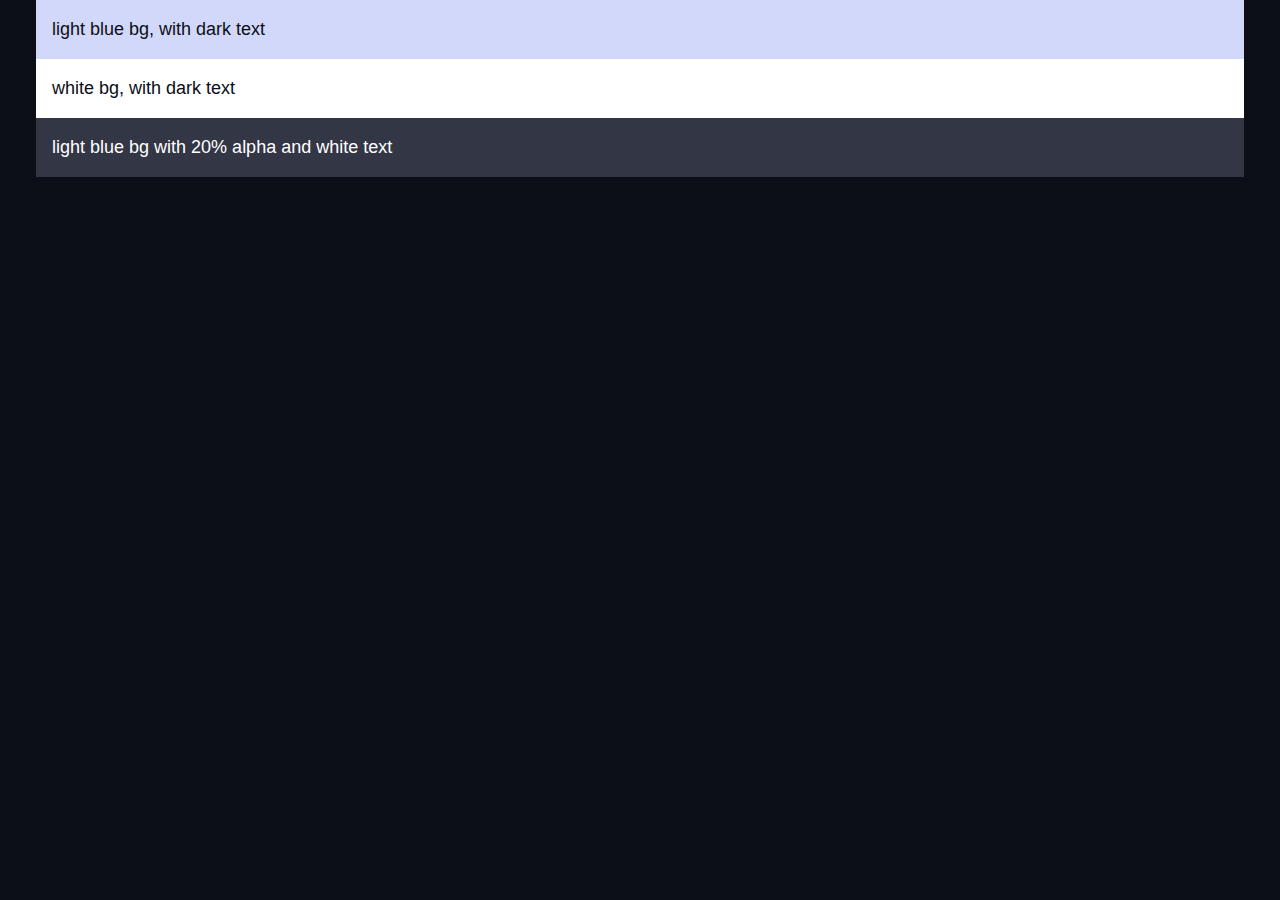
==== index.html @ 9ad7ce94 "first commit" ====
<html>
    <head>
        <link rel="stylesheet" href="index.css">
    </head>
    <body class="bg-dark">

        <div class="container">
            <div class="bg-accent text-dark" style="padding: 1rem">
                light blue bg, with dark text
            </div>
            <div class="bg-white text-dark" style="padding: 1rem">
                white bg, with dark text
            </div>
            <div class="example-component text-white" style="padding: 1rem">
                light blue bg with 20% alpha and white text
            </div>
        </div>


        <!-- <script src="index.pack.js"></script> -->
    </body>
</html>
---- index.css ----
/* -------------------- */
/* Custom properties    */
/* -------------------- */
:root {
    /* colors */
    --clr-dark: 230 35% 7%;
    --clr-light: 231 77% 90%;
    --clr-white: 0 0% 100%;

    /* fonts-sizes */
    --fs-900: 9.375rem;
    --fs-800: 6.25rem;
    --fs-700: 3.5rem;
    --fs-600: 3rem;
    --fs-500: 1.75rem;
    --fs-400: 1.125rem;
    --fs-300: 1rem;
    --fs-200: 0.0875rem;

    /* font families */
    --ff-serif: "Bellefair", serif;
    --ff-sans-cond: "Barlow Condensed", sans-serif;
    --ff-sans-normal: "Barlow", sans-serif;
}




/* -------------------- */
/* reset                */
/* -------------------- */

/* box sizing */
*,
*::before,
*::after{
    box-sizing: border-box;
}

/* Reset margings */

body,
h1,
h2,
h3,
h4,
h5,
p,
figure,
picture {
    margin: 0
}

h1,
h2,
h3,
h4,
h5,
h6,
p {
    font-weight: 400;
}

/* set up the body */

body {
    font-family: var(--ff-sans-normal);
    font-size: var(--fs-400);
    color: hsl( var(--clr-white));
    background-color: hsl( var(--clr-dark));
    line-height: 1.5;
    min-height: 100vh;
}

/* make images easier to work with */

img,
picture {
    max-width: 100%;
    display: block;
}

/* make forms elements easir to work with */
input,
button,
textarea,
select {
    font: inherit;
}

/* remove animation for people who've turned them off */


@media (prefers-reduced-motion: reduce) {
    *,
    *::before,
    *::after {
        animation-duration: 0.01ms !important;
        animation-iteration-count: 1 !important;
        transition-duration: 0.01ms !important;
        scroll-behavior: auto !important;
    }
}



/* -------------------- */
/* utility classe       */
/* -------------------- */

.flex {
    display: flex;
    gap: var(--gap, 1rem); 
}

.grid {
    display: grid;
    gap: var(--gap, 1rem);
}

.container {
    padding-inline: 2em;
    max-width: 80rem;
    margin-inline: auto;
}


.sr-only {
    position: absolute;
    width: 1px;
    height: 1px;
    padding: 0;
    margin: -1px;
        overflow: hidden;
    clip: rect(0, 0, 0, 0);
    white-space: nowrap;
    border: 0;
}


.box {
    background: lightblue;
    padding: 2rem;
}



/* color section */

.bg-dark {background-color: hsl( var(--clr-dark));}
.bg-accent {background-color: hsl( var(--clr-light));}
.bg-white {background-color: hsl( var(--clr-white));}

.text-dark {color: hsl( var(--clr-dark));}
.text-accent {color: hsl( var(--clr-light));}
.text-white {color: hsl( var(--clr-white));}

.example-component {
    background-color: hsl( var(--clr-light) / .2);
}


/* typhography */
.ff-serif { font-family: var(--ff-serif);}
.ff-snas-cond { font-family: var(--ff-sans-cond);}
.ff-sans-normal { font-family: var(--ff-sans-normal);}

.letter-spacing-1 { letter-spacing: 4.75px;}
.letter-spacing-2 { letter-spacing: 2.7px;}
.letter-spacing-3 { letter-spacing: 2.35px;}

.uppercase { text-transform: uppercase;}

.fs-900 { font-size: var(--fs-900);}
.fs-800 { font-size: var(--fs-800);}
.fs-700 { font-size: var(--fs-700);}
.fs-600 { font-size: var(--fs-600);}
.fs-500 { font-size: var(--fs-500);}
.fs-400 { font-size: var(--fs-400);}
.fs-300 { font-size: var(--fs-300);}
.fs-200 { font-size: var(--fs-200);}

.fs-900,
.fs-800,
.fs-700,
.fs-600 {
    line-height: 1.1;
}
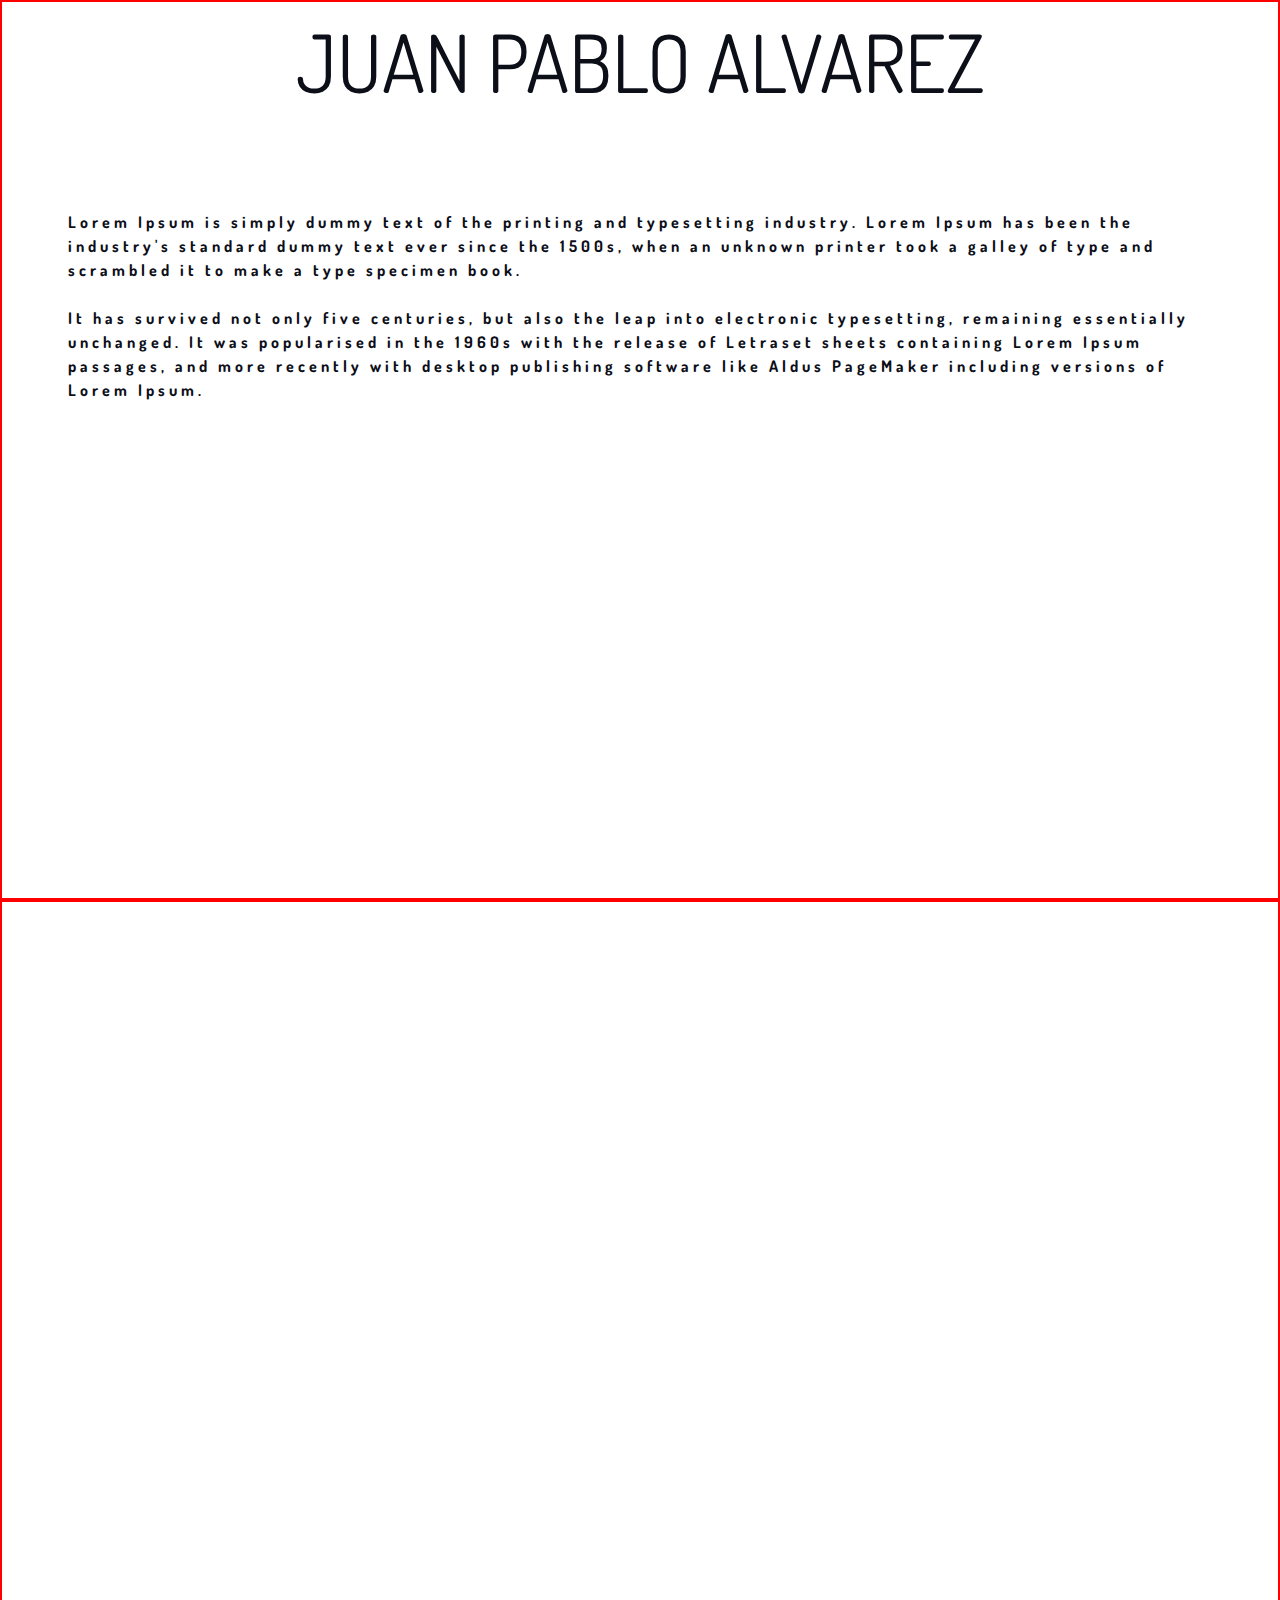
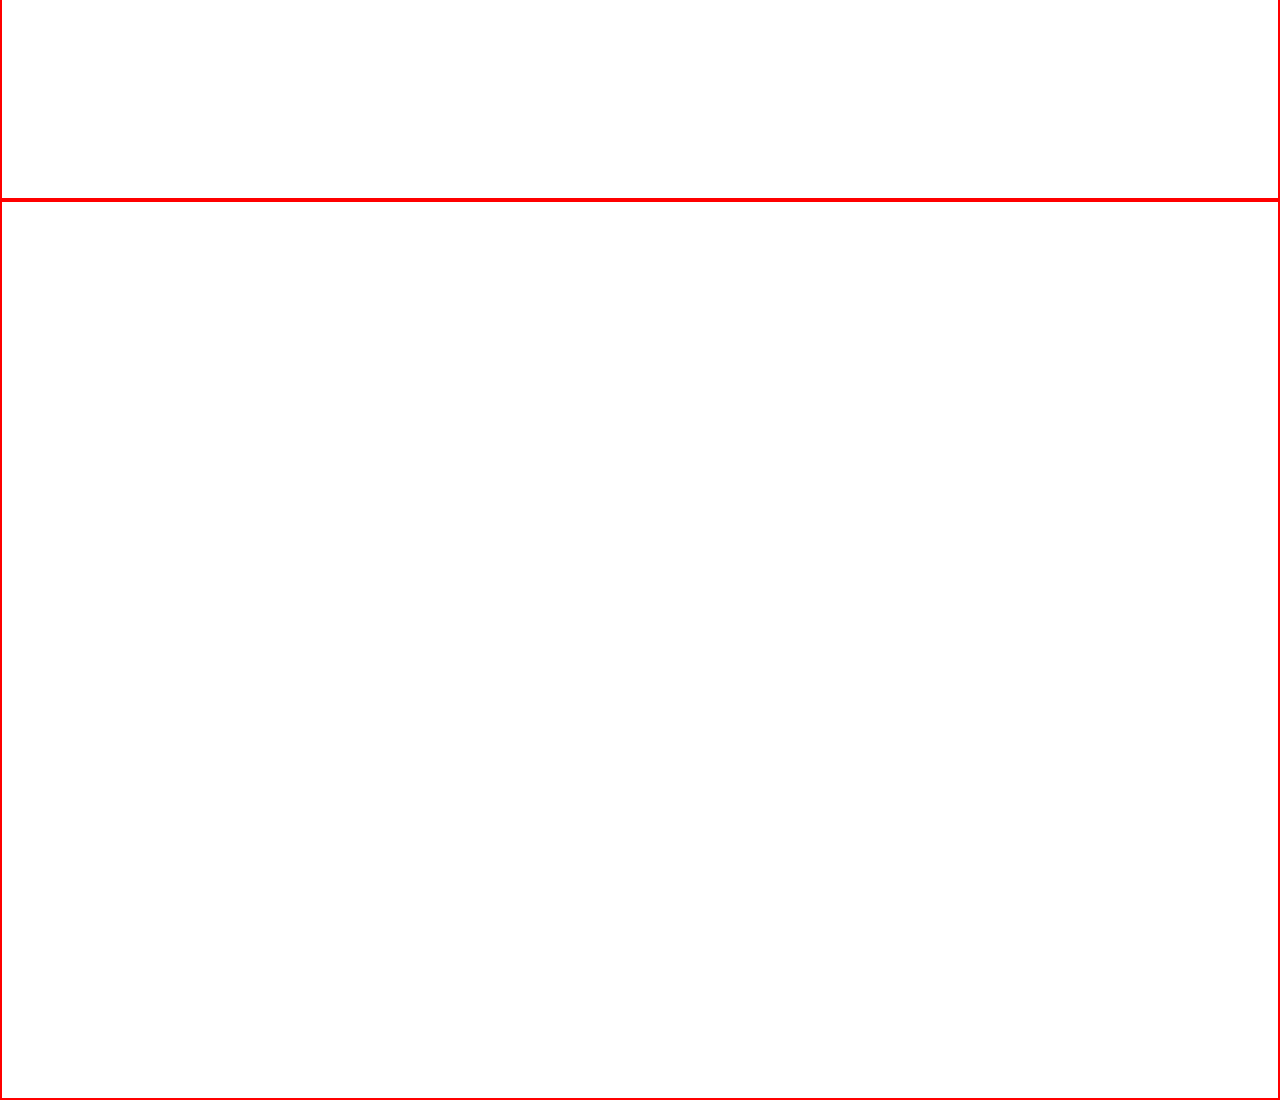
==== commit ecbae151: "first commit" ====
--- a/index.html
+++ b/index.html
@@ -1,22 +1,70 @@
-<html>
+<!DOCTYPE html>
+<html lang="en">
     <head>
+        <meta charset="UTF-8">
+        <meta name="viewpoint" content="width=device-width, initial-scale=1.0">
+        <link rel="icon" type="image/png" sizes="32x32" href="./assets/favicon-32x32.png">
+
+        <!-- Google fonts -->
+        <link rel="preconnect" href="https://fonts.googleapis.com">
+        <link rel="preconnect" href="https://fonts.gstatic.com" crossorigin>
+        <link href="https://fonts.googleapis.com/css2?family=Barlow+Condensed:wght@400;
+        700&family=Bellefair&family=Barlow:wght@400;700&display=swap"
+            rel="stylesheet">
+        <link href="https://fonts.googleapis.com/css2?family=Dosis:wght@300&display=swap"
+            rel="stylesheet">
+
+        <link rel="stylesheet" href="https://cdnjs.cloudflare.com/ajax/libs/font-awesome/4.7.0/css/font-awesome.min.css">
+
         <link rel="stylesheet" href="index.css">
+        <title>Juan Pablo Alvarez - My portfolio</title>
     </head>
-    <body class="bg-dark">
 
-        <div class="container">
-            <div class="bg-accent text-dark" style="padding: 1rem">
-                light blue bg, with dark text
+    <body>
+        <section id="main-visual" class="container flex-full-height">
+            <!-- main view -->
+            <div>
+                <h1 class="ff-dosis uppercase text-dark fs-800"
+                    style="margin:1rem auto 1rem; text-align: center;">Juan Pablo Alvarez</h1>
             </div>
-            <div class="bg-white text-dark" style="padding: 1rem">
-                white bg, with dark text
+            <div>
+                <p class="text-box-main">Lorem Ipsum is simply dummy text of the printing and typesetting industry. 
+                    Lorem Ipsum has been the industry's standard dummy text ever since the 
+                    1500s, when an unknown printer took a galley of type and scrambled it 
+                    to make a type specimen book.<br><br>It has survived not only five centuries, 
+                    but also the leap into electronic typesetting, remaining essentially 
+                    unchanged. It was popularised in the 1960s with the release of Letraset 
+                    sheets containing Lorem Ipsum passages, and more recently with desktop 
+                    publishing software like Aldus PageMaker including versions of Lorem 
+                    Ipsum.</p>
             </div>
-            <div class="example-component text-white" style="padding: 1rem">
-                light blue bg with 20% alpha and white text
+            <div class="profile-photo2"></div>
+
+            <div style="margin-bottom:1rem;">
+                <div class="flex" style="justify-content:center">
+                    <a href="#" class="fa fa-facebook"></a>
+                    <a href="#" class="fa fa-twitter"></a>
+                    <a href="#" class="fa fa-linkedin"></a>
+                </div>
+                <hr class="hr-linea">
+                <div>
+                    <!-- navigation -->
+                    <div class="container flex" style="justify-content:center">
+                        <nav>
+                            <ul class="primary-navigation underline-indicators flex">
+                                <li class="active"><a class="uppercase text-white letter-spacing-2"
+                                    href="#main-visual"><span>01</span>Home</a></li>
+                                <li><a class="uppercase text-white letter-spacing-2"
+                                    href="#projects"><span>02</span>Projects</a></li>
+                                <li><a class="uppercase text-white letter-spacing-2"
+                                    href="#contact"><span>03</span>Contact</a></li>
+                            </ul>
+                        </nav>
+                    </div>
+                </div>
             </div>
-        </div>
-
-
-        <!-- <script src="index.pack.js"></script> -->
+        </section>
+        <section id="projects" class="container flex-full-height"></section>
+        <section id="contact" class="container flex-full-height"></section>
     </body>
 </html>--- a/index.css
+++ b/index.css
@@ -7,22 +7,49 @@
     --clr-light: 231 77% 90%;
     --clr-white: 0 0% 100%;
 
-    /* fonts-sizes */
+    /* fonts-sizes tamaño telefono*/
+    --fs-900: 5.5rem;
+    --fs-800: 3rem;
+    --fs-700: 2.5rem;
+    --fs-600: 2rem;
+    --fs-500: 1.75rem;
+    --fs-400: 1.125rem;
+    --fs-300: 1rem;
+    --fs-200: 0.0875rem;
+
+    /* font families */
+    --ff-serif: "Bellefair", serif;
+    --ff-sans-cond: "Barlow Condensed", sans-serif;
+    --ff-sans-normal: "Barlow", sans-serif;
+    --ff-dosis: 'Dosis', sans-serif;
+
+    /* profile photo size */
+    --profile-photo-w: 150px
+}
+
+/* tamaño full-screen */
+@media (min-width: 45em) {
+    :root {
+        /* fonts-sizes */
     --fs-900: 9.375rem;
     --fs-800: 6.25rem;
     --fs-700: 3.5rem;
     --fs-600: 3rem;
-    --fs-500: 1.75rem;
-    --fs-400: 1.125rem;
-    --fs-300: 1rem;
-    --fs-200: 0.0875rem;
-
-    /* font families */
-    --ff-serif: "Bellefair", serif;
-    --ff-sans-cond: "Barlow Condensed", sans-serif;
-    --ff-sans-normal: "Barlow", sans-serif;
-}
-
+    --profile-photo-w: 300px;
+    }
+}
+
+/* tamaño tablet */
+@media (min-width: 35em) {
+    :root {
+        /* fonts-sizes */
+    --fs-900: 8.5rem;
+    --fs-800: 5rem;
+    --fs-700: 3rem;
+    --fs-600: 2.5rem;
+    --profile-photo-w: 200px;
+    }
+}
 
 
 
@@ -64,13 +91,18 @@
 /* set up the body */
 
 body {
-    font-family: var(--ff-sans-normal);
+    font-family: var(--ff-dosis);
     font-size: var(--fs-400);
-    color: hsl( var(--clr-white));
-    background-color: hsl( var(--clr-dark));
+    color: hsl( var(--clr-dark));
+    background-image: url('assets/background.png');
+    background-attachment: scroll;
+    background-size: cover;
+    /*background-color: hsl( var(--clr-dark));*/
     line-height: 1.5;
-    min-height: 100vh;
-}
+    height: 100%;
+    min-height: 100%;
+}
+
 
 /* make images easier to work with */
 
@@ -80,7 +112,7 @@
     display: block;
 }
 
-/* make forms elements easir to work with */
+/* make forms elements easier to work with */
 input,
 button,
 textarea,
@@ -89,8 +121,6 @@
 }
 
 /* remove animation for people who've turned them off */
-
-
 @media (prefers-reduced-motion: reduce) {
     *,
     *::before,
@@ -105,7 +135,7 @@
 
 
 /* -------------------- */
-/* utility classe       */
+/* utility classes      */
 /* -------------------- */
 
 .flex {
@@ -113,13 +143,29 @@
     gap: var(--gap, 1rem); 
 }
 
+.flex-full-height {
+    display: flex;
+    flex-direction: column;
+    gap: var(--gap, 1rem); 
+    border: 2px solid red;
+    justify-content: space-between;
+    height: 100vh;
+    /* text-align:center; */
+    align-items: stretch;
+}
+
 .grid {
     display: grid;
     gap: var(--gap, 1rem);
 }
 
+/* el selector indica que seleccione todos los que tienen un "sibling" antes */
+.flow > *:where(:not(:first-child)) {
+    margin-top: var(--flow-space, 1rem);
+}
+
 .container {
-    padding-inline: 2em;
+    padding-inline: 1em;
     max-width: 80rem;
     margin-inline: auto;
 }
@@ -131,7 +177,7 @@
     height: 1px;
     padding: 0;
     margin: -1px;
-        overflow: hidden;
+    overflow: hidden;
     clip: rect(0, 0, 0, 0);
     white-space: nowrap;
     border: 0;
@@ -164,6 +210,7 @@
 .ff-serif { font-family: var(--ff-serif);}
 .ff-snas-cond { font-family: var(--ff-sans-cond);}
 .ff-sans-normal { font-family: var(--ff-sans-normal);}
+.ff-dosis { font-family: var(--ff-dosis);}
 
 .letter-spacing-1 { letter-spacing: 4.75px;}
 .letter-spacing-2 { letter-spacing: 2.7px;}
@@ -185,4 +232,195 @@
 .fs-700,
 .fs-600 {
     line-height: 1.1;
+}
+
+
+.numbered-title {
+    font-family: var(--ff-sans-cond);
+    font-size: var(--fs-500);
+    text-transform: uppercase;
+    letter-spacing: 4.72px;
+}
+
+.numbered-title span {
+    margin-right: .5em;
+    font-weight: 700;
+    color: hsl(var(--clr-white) / .25);
+}
+
+/* -------------------- */
+/*     Components       */
+/* -------------------- */
+
+.large-button {
+    position: relative;
+    display: grid;
+    z-index: 1;
+    place-items: center;
+    border-radius: 50%;
+    padding: 0 2em;
+    text-decoration: none;
+    aspect-ratio: 1;
+}
+
+.large-button::after {
+    content: '';
+    position: absolute;
+    background: hsl(var(--clr-white) / .15);
+    width: 100%;
+    height: 100%;
+    border-radius: 50%;
+    z-index: -1;
+    opacity: 0;
+    transition: opacity 500ms linear, transform 750ms ease-in-out;
+}
+
+.large-button:hover::after,
+.large-button:focus::after {
+    transform: scale(1.4);
+    opacity: 1;
+}
+
+
+.primary-navigation {
+    --gap: 3rem;
+    list-style: none;
+    padding: 0;
+    margin: 0;
+    --underline-gap: 0;
+}
+
+.primary-navigation a {
+    text-decoration: none;
+}
+
+.primary-navigation a > span {
+    font-weight: 700;
+    margin-right: .5rem;
+}
+
+.underline-indicators > * {
+    font-weight: 900;
+    padding: var(--underline-gap, 1rem) 0;
+    border: 0;
+    cursor: pointer;
+    border-bottom: .2rem solid hsl(var(--clr-white) / 0 );
+    
+}
+
+.underline-indicators > *:hover,
+.underline-indicators > *:focus {
+    border-color: hsl( var(--clr-white) / .5);
+}
+
+.underline-indicators > .active,
+.underline-indicators > [aria-selected="true"] {
+    color: hsl( var(--clr-white) / 1);
+    border-color: hsl( var(--clr-white) / 1);
+}
+
+.tab-list {
+    --gap: 2rem;
+}
+
+.dot-indicators > * {
+    cursor: pointer;
+    border: 0;
+    border-radius: 50%;
+    aspect-ratio: 1;
+    padding: .5em;
+    background-color: hsl( var(--clr-white) / .25);
+}
+
+.dot-indicators > *:hover,
+.dot-indicators > *.focus {
+    background-color: hsl( var(--clr-white) / .5);
+}
+
+.dot-indicators > [aria-selected="true"] {
+    background-color: hsl( var(--clr-white) / 1);
+}
+
+.numeric-indicators > * {
+    margin: .5rem;
+    cursor: pointer;
+    border: 2px solid;
+    border-radius: 50%;
+    padding: 1rem 2rem;
+    aspect-ratio: 1;
+    color: hsl( var(--clr-white));
+    background-color: hsl( var(--clr-white) / 0);
+    border-color: hsl( var(--clr-white) / .5);
+}
+
+.numeric-indicators > *:hover,
+.numeric-indicators > *.focus {
+    border-color: hsl( var(--clr-white) / 1);
+}
+
+.numeric-indicators > [aria-selected="true"] {
+    background-color: hsl( var(--clr-white) / 1);
+    color: hsl( var(--clr-dark));
+}
+
+
+.text-box-main {
+    font-family: var(--ff-erif);
+    font-size: var(--fs-300);
+    font-weight: bolder;
+    letter-spacing: 4px;
+    margin-left: 3rem;
+    margin-right: 3rem;
+}
+
+.profile-photo2 {
+    background-image: url("./assets/profile2.jpg");
+    background-size: cover;
+    background-repeat: no-repeat;
+    /* tamaño para smartphone */
+    width: var(--profile-photo-w);
+    height: var(--profile-photo-w);
+    border-radius: 50%;
+    align-self: center;
+}
+
+
+/********************/
+/*      icons       */
+/********************/
+
+.fa {
+    margin-bottom: 2rem;
+    font-size: 20px;
+    /*width: 50px;*/
+    text-align: center;
+    text-decoration: none;
+    color: hsl(var(--clr-white) / 1);
+}
+  
+  /* Add a hover effect if you want */
+.fa:hover {
+    opacity: 0.7;
+}
+
+.fa-facebook {
+    background-color: none;
+}
+
+.fa-twitter {
+    background-color: none;
+}
+
+.fa-linkedin {
+    background-color: none;
+}
+
+/********************/
+/*      lineas      */
+/********************/
+
+.hr-linea {
+    border: none;
+    width: 100%;
+    border-top: 3px solid hsl(var(--clr-white) / 0.2);
 }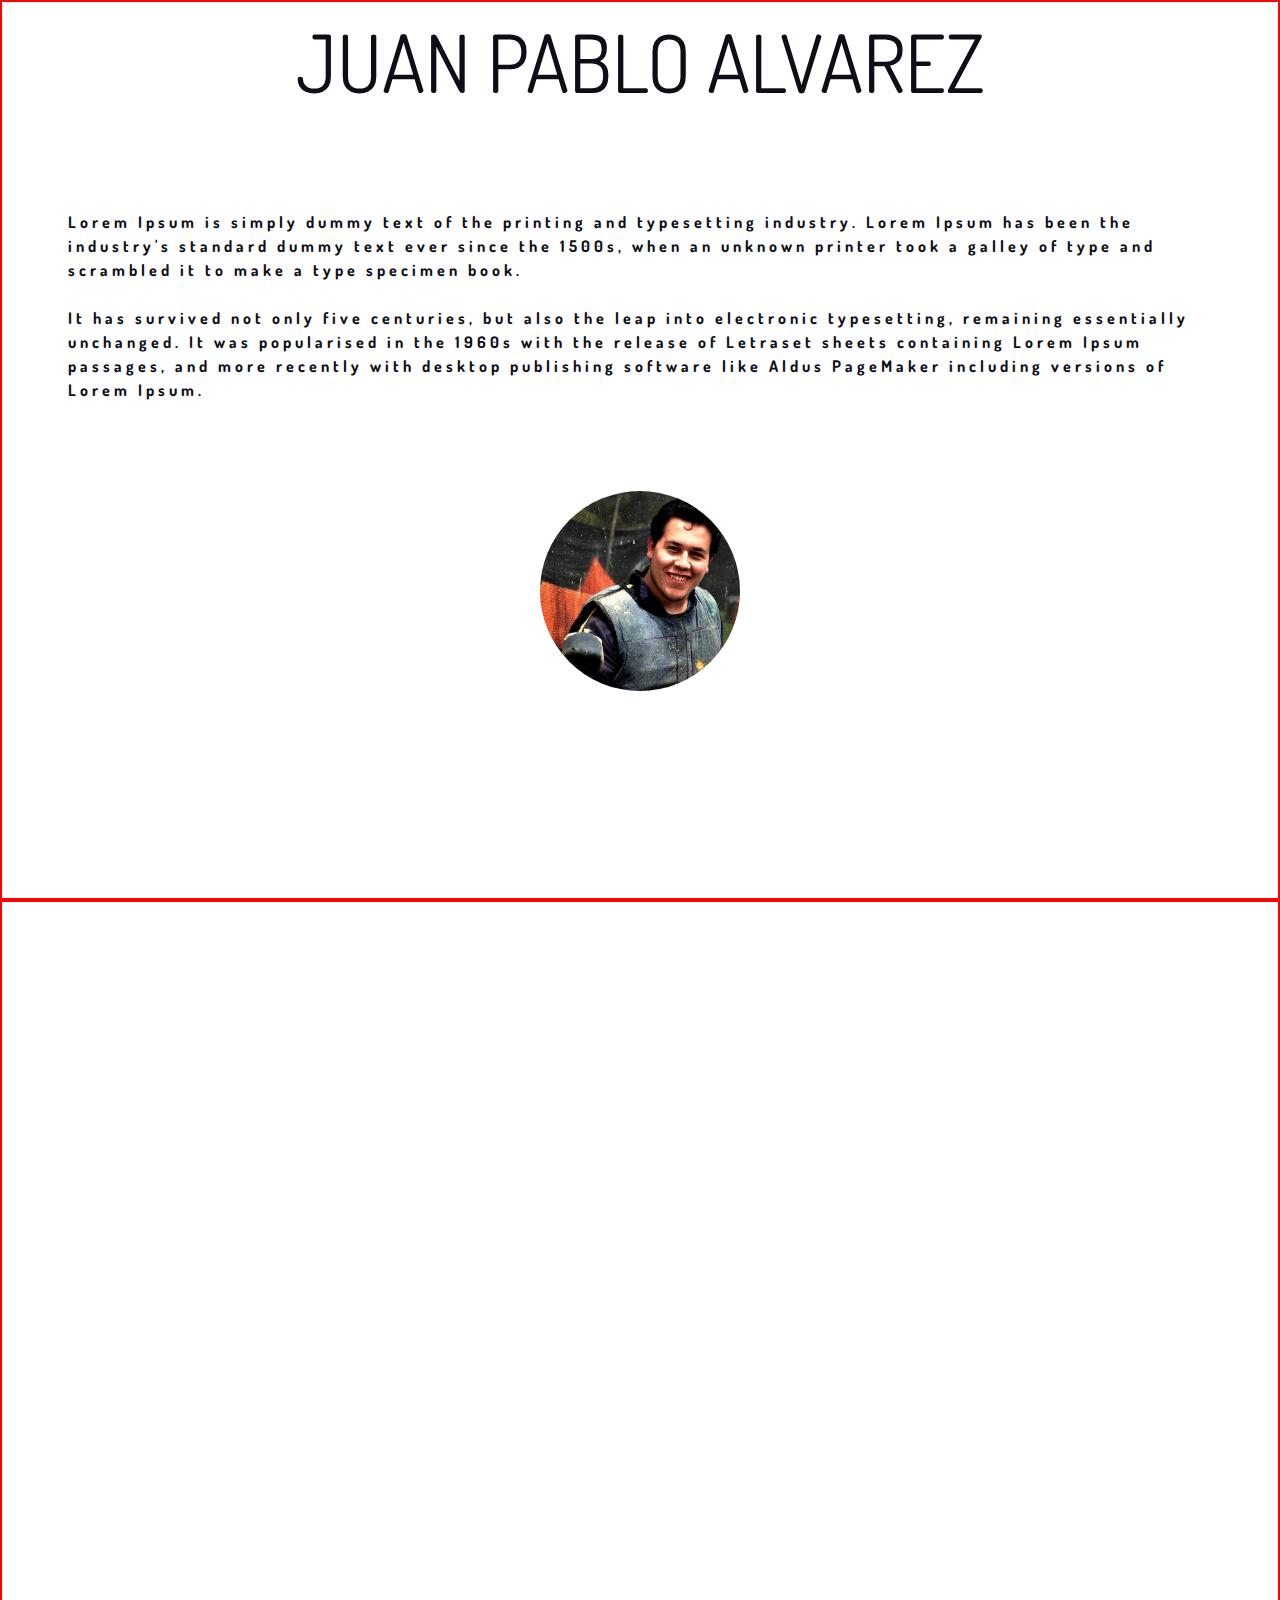
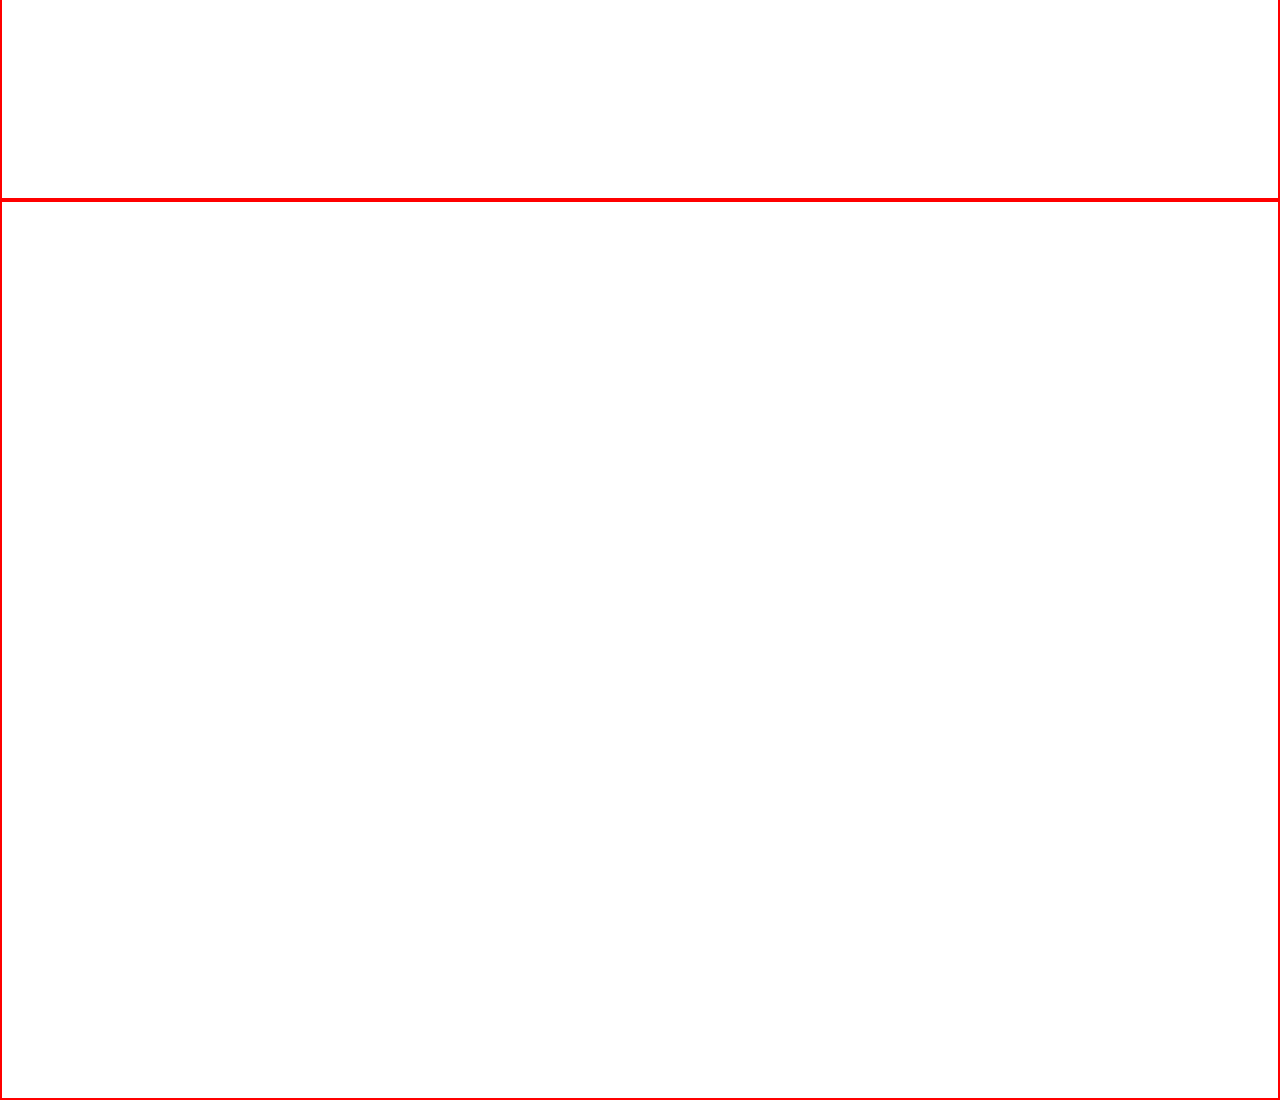
==== commit 18db445b: "Correccion en html viewport en vez de viewpoint" ====
--- a/index.html
+++ b/index.html
@@ -2,7 +2,7 @@
 <html lang="en">
     <head>
         <meta charset="UTF-8">
-        <meta name="viewpoint" content="width=device-width, initial-scale=1.0">
+        <meta name="viewport" content="width=device-width, initial-scale=1.0">
         <link rel="icon" type="image/png" sizes="32x32" href="./assets/favicon-32x32.png">
 
         <!-- Google fonts -->
@@ -67,4 +67,4 @@
         <section id="projects" class="container flex-full-height"></section>
         <section id="contact" class="container flex-full-height"></section>
     </body>
-</html>+</html>
